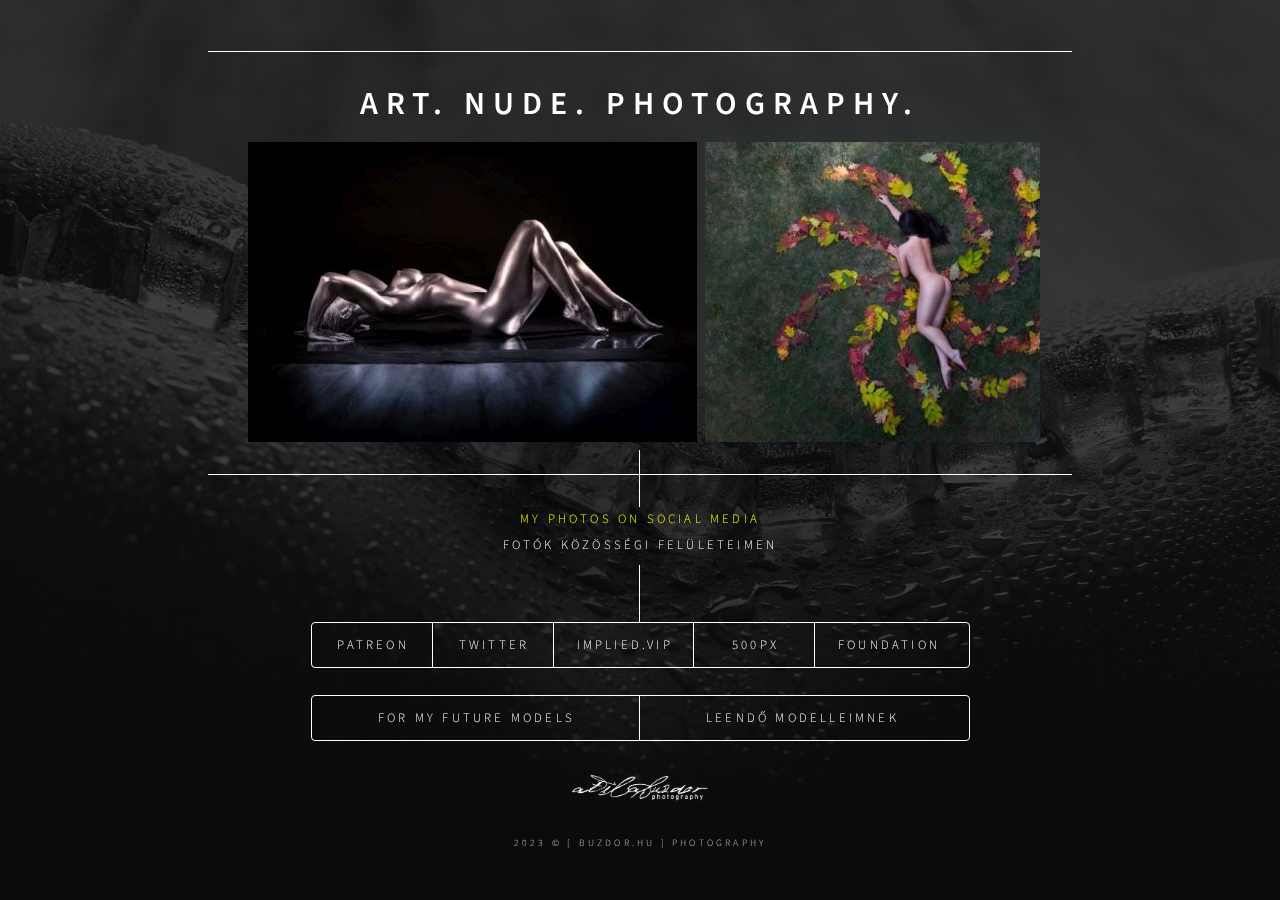
==== index.html @ a0de9261 "Update index.html" ====
<!DOCTYPE HTML>
<html>

<head>
  <title>Art. Nude. Photography.</title>
  <meta charset="utf-8" />
  <meta name="viewport" content="width=device-width, initial-scale=1, user-scalable=no" />
  <link rel="stylesheet" href="assets/css/main.css" />
  <link rel="stylesheet" href="assets/css/splide.min.css">
  <noscript>
    <link rel="stylesheet" href="assets/css/noscript.css" />
  </noscript>
</head>

<body class="is-preload">
  <div id="wrapper">
    <header id="header">
      <div class="content">
        <div class="inner">
          <h1>
            Art. Nude. Photography.
          </h1>
          <section class="splide" aria-label="Splide Basic HTML Example">
            <div class="splide__track">
              <ul class="splide__list">
                <li class="splide__slide"><img src="images/carousel1.jpg"></li>
                <li class="splide__slide"><img src="images/carousel2.jpg"></li>
                <li class="splide__slide"><img src="images/carousel3.jpg"></li>
                <li class="splide__slide"><img src="images/carousel4.jpg"></li>
                <li class="splide__slide"><img src="images/carousel5.jpg"></li>
                <li class="splide__slide"><img src="images/carousel6.jpg"></li>
                <li class="splide__slide"><img src="images/carousel7.jpg"></li>
                <li class="splide__slide"><img src="images/carousel8.jpg"></li>
                <li class="splide__slide"><img src="images/carousel9.jpg"></li>
                <li class="splide__slide"><img src="images/carousel10.jpg"></li>
                <li class="splide__slide"><img src="images/carousel11.jpg"></li>
                <li class="splide__slide"><img src="images/carousel12.jpg"></li>
                <li class="splide__slide"><img src="images/carousel13.jpg"></li>
                <li class="splide__slide"><img src="images/carousel14.jpg"></li>
                <li class="splide__slide"><img src="images/carousel15.jpg"></li>
                <li class="splide__slide"><img src="images/carousel16.jpg"></li>
                <li class="splide__slide"><img src="images/carousel17.jpg"></li>
                <li class="splide__slide"><img src="images/carousel18.jpg"></li>
                <li class="splide__slide"><img src="images/carousel19.jpg"></li>
                <li class="splide__slide"><img src="images/carousel20.jpg"></li>
                <li class="splide__slide"><img src="images/carousel21.jpg"></li>
                <li class="splide__slide"><img src="images/carousel22.jpg"></li>
              </ul>
            </div>
          </section>
          
        </div>
        
      </div>
      <p>
        <span style="color:yellow">My photos on social media<br></span>Fotók közösségi felületeimen
      </p>
      <nav>
        <ul>
          <li>
            <a href="https://patreon.com/buzdorphoto">Patreon</a>
          </li>
          <li>
            <a href="https://twitter.com/buzdorphoto">Twitter</a>
          </li>
          <li>
            <a href="https://implied.vip/buzdorphoto">Implied.VIP</a>
          </li>
          <li>
            <a href="https://500px.com/buzdorphoto">500px</a>
          </li>
          <li>
            <a href="https://foundation.app/@buzdorphoto">Foundation</a>
          </li>
        </ul>
        <br />
        <ul>
          <li>
            <a href="#faq">
              &nbsp;&nbsp;&nbsp;&nbsp;&nbsp;&nbsp;
              For my future models
              &nbsp;&nbsp;&nbsp;&nbsp;&nbsp;&nbsp;
            </a>
          </li>
          <li>
            <a href="#gyik">
              &nbsp;&nbsp;&nbsp;&nbsp;&nbsp;&nbsp;
              Leendő modelleimnek
              &nbsp;&nbsp;&nbsp;&nbsp;&nbsp;&nbsp;&nbsp;
            </a>
          </li>
        </ul>
      </nav>
      <img src="./images/watermark_dark.png" style="width:150px">
    </header>
    <div id="main">
      <article id="gyik">
        <h2 class="major">Infók modelleimnek</h2>
        <span class="image main"><img src="images/pic01.jpg" alt="" /></span>
        <h3>
          Hol lesz a fotózás?
        </h3>

        <p>
          A kreatív koncepciótól függ. Ha szabadban fotózunk, nem árt az időjárást is nézni. Debrecenben van saját profi
          stúdióm, ahol ingyen megoldhatóak a stúdiós képek. Ha máshol szeretnél stúdiós fotózást, a stúdió bérleti
          díját neked kell állnod.
          Debreceni stúdióm címe: 4028 Debrecen, Péterfia u. 48. 1/1.
        </p>

        <h3>Mennyibe kerül?</h3>

        <p>
        <table align="center">
          <tr>
            <th></th>
            <th>BRONZE<br>CSOMAG</th>
            <th>SILVER<br>CSOMAG</th>
            <th>GOLD<br>CSOMAG</th>
          </tr>
          <tr>
            <td>Időtartam</td>
            <td>1 óra</td>
            <td>2 óra</td>
            <td>3 óra</td>
          </tr>
          <tr>
            <td>Átadott képek</td>
            <td>30</td>
            <td>60</td>
            <td>90</td>
          </tr>
          <tr>
            <td>Profi sminkes</td>
            <td>Nem kérhető</td>
            <td>5.000 HUF</td>
            <td>5.000 HUF</td>
          </tr>
          <tr>
            <td>Teljes bőr- és alakretus</td>
            <td colspan="3">3.000 HUF / fotó</td>
          </tr>
          <tr>
            <td>Csomagár</td>
            <td><b>29.900 HUF</b></td>
            <td><b>39.900 HUF</b></td>
            <td><b>49.900 HUF</b></td>
          </tr>
        </table>
        </p>

        <h3>
          Hogy készüljek a fotózásra?
        </h3>

        <p>
          A legfontosabb, hogy kipihent legyél, szóval nem árt kialudnod magad :) Csak ápoltan, igényesen érkező
          modellekkel dolgozom, így ezekre gondolj előre. Kényelmes ruhában gyere, ami nem szorít sehol (még a Photoshop
          sem tökéletes ha egy szűk melltartó piros foltjait kell leszedni a bőrödről), és ne hagyd otthon a jókedved
          sem!
          Nem kell félned az új helyzet miatt, profi módon kezelem a fotózásokat. Ha attól jobban érzed magad, hozd
          bátran legjobb barátodat is.
        </p>

        <h3>
          Hogyan és mikor kapom meg a képeket?
        </h3>

        <p>
          Kiválasztom a fotózáson készült 30/60/90 legjobb fotót. Ezek kapnak egy alap kidolgozást (színek, vágás,
          fények) és utána feltöltöm őket Dropbox-ra (olyan, mint a Google Drive). Küldök Neked egy linket, ahol
          megnézheted, letöltheted a képeid. Erre a fotózástól számítva 1 hetet szoktam kérni, de általában hamarabb is
          megvan.
          Ezután válogasd ki kedvenceid ha szeretnél rájuk teljes bőrretust és küldd át nekem a sorszámukat. A végleges
          retusált képekre 3 hetet szoktam kérni (de ez is gyorsabb általában). A retusált képeket 2 vagy 3 színvilágban
          küldöm át Neked (eredeti, fekete-fehér, néha átszínezett).
        </p>
      </article>
      <article id="faq">
        <h2 class="major">Info for models</h2>
        <span class="image main"><img src="images/pic02.jpg" alt="" /></span>
        <h3>
          Where will be the photoshooting?
        </h3>

        <p>
          The location depends on the creative concept. When doing outdoor shootings, we need to consider the weather. I
          also have a professional studio in Debrecen, so it's available for free in the city. For studio shootings on
          other locations, you will need to pay for the studio renting fees.
          My photo studio's address: 4028 Debrecen, Péterfia u. 48. 1/1.
        </p>

        <h3>How much does it cost?</h3>

        <p>
        <table align="center">
          <tr>
            <th></th>
            <th>BRONZE<br>PACKAGE</th>
            <th>SILVER<br>PACKAGE</th>
            <th>GOLD<br>PACKAGE</th>
          </tr>
          <tr>
            <td>Duration</td>
            <td>1 hr</td>
            <td>2 hrs</td>
            <td>3 hrs</td>
          </tr>
          <tr>
            <td>Processed photos</td>
            <td>30</td>
            <td>60</td>
            <td>90</td>
          </tr>
          <tr>
            <td>Professional make-up</td>
            <td>Not available</td>
            <td>5.000 HUF</td>
            <td>5.000 HUF</td>
          </tr>
          <tr>
            <td>Full skin/shape retouching</td>
            <td colspan="3">2.000 HUF / photo</td>
          </tr>
          <tr>
            <td>Package price</td>
            <td><b>29.900 HUF</b></td>
            <td><b>39.900 HUF</b></td>
            <td><b>49.900 HUF</b></td>
          </tr>
        </table>
        </p>

        <h3>
          How should I prepare for the photoshooting?
        </h3>

        <p>
          Being well-rested is essential, so go to bed soon the day before the shooting :) Also think about shaving,
          cleaning yourself in advance. Always come in a very comfortable dress (red marks from a tight bra are really
          painful to remove even in Photoshop), and don't forget to bring your happiest mood! Don't worry about being
          shy, I'm professional. Also,
          if you prefer, feel free to bring your best friend with you.
        </p>

        <h3>
          How and when can I get the photos?
        </h3>

        <p>
          I will select the best 30/60/90 photos from all the clicks we made together. Then I will do some basic
          processing (colors, cropping, lights) and upload these on Dropbox (very similar to Google Drive). I will send
          a link exclusively to you, where you will be able to see / download your photos. This usually happens within 1
          week from the shooting.
          Once you chose your favorite photos for full retouching (if any), I will send you the final retouched photos
          within 3 weeks max (usually faster). The retouched photos are always handed over in 2 or 3 different coloring
          (original, monochrome, color graded).
        </p>

      </article>
    </div>
    <footer id="footer">
      <p class="copyright">2023 &copy; [ buzdor.hu ] photography</p>
    </footer>
  </div>
  <div id="bg"></div>
  <script src="assets/js/jquery.min.js"></script>
  <script src="assets/js/browser.min.js"></script>
  <script src="assets/js/breakpoints.min.js"></script>
  <script src="assets/js/util.js"></script>
  <script src="assets/js/main.js"></script>
  <script src="assets/js/splide.min.js"></script>
  <script>
    new Splide( '.splide', {
      rewind: true,
      speed: 5000,
      width: '800px',
      height: '300px',
      fixedHeight: '300px',
      autoWidth: true,
      autoplay: true,
      interval: 4000,
      arrows: false,
      pagination: false
    }).mount()
  </script>

</body>

</html>
---- assets/css/main.css ----
@import url("https://fonts.googleapis.com/css?family=Source+Sans+Pro:300italic,600italic,300,600");

html, body, div, span, applet, object,
iframe, h1, h2, h3, h4, h5, h6, p, blockquote,
pre, a, abbr, acronym, address, big, cite,
code, del, dfn, em, img, ins, kbd, q, s, samp,
small, strike, strong, sub, sup, tt, var, b,
u, i, center, dl, dt, dd, ol, ul, li, fieldset,
form, label, legend, table, caption, tbody,
tfoot, thead, tr, th, td, article, aside,
canvas, details, embed, figure, figcaption,
footer, header, hgroup, menu, nav, output, ruby,
section, summary, time, mark, audio, video {
	margin: 0;
	padding: 0;
	border: 0;
	font-size: 100%;
	font: inherit;
	vertical-align: baseline;}

article, aside, details, figcaption, figure,
footer, header, hgroup, menu, nav, section {
	display: block;}

body {
	line-height: 1;
}

ol, ul {
	list-style: none;
}

blockquote, q {
	quotes: none;
}

blockquote:before, blockquote:after, q:before, q:after {
	content: '';
	content: none;
}

table {
	border-collapse: collapse;
	border-spacing: 0;
}

body {
	-webkit-text-size-adjust: none;
}

mark {
	background-color: transparent;
	color: inherit;
}

input::-moz-focus-inner {
	border: 0;
	padding: 0;
}

input, select, textarea {
	-moz-appearance: none;
	-webkit-appearance: none;
	-ms-appearance: none;
	appearance: none;
}

/* Basic */

	@-ms-viewport {
		width: device-width;
	}

	@media screen and (max-width: 480px) {

		html, body {
			min-width: 320px;
		}

	}

	html {
		box-sizing: border-box;
	}

	*, *:before, *:after {
		box-sizing: inherit;
	}

	body {
		background: #1b1f22;
	}

		body.is-preload *, body.is-preload *:before, body.is-preload *:after {
			-moz-animation: none !important;
			-webkit-animation: none !important;
			-ms-animation: none !important;
			animation: none !important;
			-moz-transition: none !important;
			-webkit-transition: none !important;
			-ms-transition: none !important;
			transition: none !important;
		}

/* Type */

	html {
		font-size: 16pt;
	}

		@media screen and (max-width: 1680px) {

			html {
				font-size: 12pt;
			}

		}

		@media screen and (max-width: 736px) {

			html {
				font-size: 11pt;
			}

		}

		@media screen and (max-width: 360px) {

			html {
				font-size: 10pt;
			}

		}

	body, input, select, textarea {
		color: #ffffff;
		font-family: "Source Sans Pro", sans-serif;
		font-weight: 300;
		font-size: 1rem;
		line-height: 1.65;
	}

	a {
		-moz-transition: color 0.2s ease-in-out, background-color 0.2s ease-in-out, border-bottom-color 0.2s ease-in-out;
		-webkit-transition: color 0.2s ease-in-out, background-color 0.2s ease-in-out, border-bottom-color 0.2s ease-in-out;
		-ms-transition: color 0.2s ease-in-out, background-color 0.2s ease-in-out, border-bottom-color 0.2s ease-in-out;
		transition: color 0.2s ease-in-out, background-color 0.2s ease-in-out, border-bottom-color 0.2s ease-in-out;
		border-bottom: dotted 1px rgba(255, 255, 255, 0.5);
		text-decoration: none;
		color: inherit;
	}

		a:hover {
			border-bottom-color: transparent;
		}

	strong, b {
		color: #ffffff;
		font-weight: 600;
	}

	em, i {
		font-style: italic;
	}

	p {
		margin: 0 0 2rem 0;
	}

	h1, h2, h3, h4, h5, h6 {
		color: #ffffff;
		font-weight: 600;
		line-height: 1.5;
		margin: 0 0 1rem 0;
		text-transform: uppercase;
		letter-spacing: 0.2rem;
	}

		h1 a, h2 a, h3 a, h4 a, h5 a, h6 a {
			color: inherit;
			text-decoration: none;
		}

		h1.major, h2.major, h3.major, h4.major, h5.major, h6.major {
			border-bottom: solid 1px #ffffff;
			width: -moz-max-content;
			width: -webkit-max-content;
			width: -ms-max-content;
			width: max-content;
			padding-bottom: 0.5rem;
			margin: 0 0 2rem 0;
		}

	h1 {
		font-size: 2rem;
		line-height: 1.3;
		letter-spacing: 0.5rem;
	}

	h2 {
		font-size: 1.5rem;
		line-height: 1.4;
		letter-spacing: 0.5rem;
	}

	h3 {
		font-size: 1rem;
	}

	h4 {
		font-size: 0.8rem;
	}

	h5 {
		font-size: 0.7rem;
	}

	h6 {
		font-size: 0.6rem;
	}

	@media screen and (max-width: 736px) {

		h1 {
			font-size: 1.75rem;
			line-height: 1.4;
		}

		h2 {
			font-size: 1.25em;
			line-height: 1.5;
		}

	}

	sub {
		font-size: 0.8rem;
		position: relative;
		top: 0.5rem;
	}

	sup {
		font-size: 0.8rem;
		position: relative;
		top: -0.5rem;
	}

	blockquote {
		border-left: solid 4px #ffffff;
		font-style: italic;
		margin: 0 0 2rem 0;
		padding: 0.5rem 0 0.5rem 2rem;
	}

	code {
		background: rgba(255, 255, 255, 0.075);
		border-radius: 4px;
		font-family: "Courier New", monospace;
		font-size: 0.9rem;
		margin: 0 0.25rem;
		padding: 0.25rem 0.65rem;
	}

	pre {
		-webkit-overflow-scrolling: touch;
		font-family: "Courier New", monospace;
		font-size: 0.9rem;
		margin: 0 0 2rem 0;
	}

		pre code {
			display: block;
			line-height: 1.75;
			padding: 1rem 1.5rem;
			overflow-x: auto;
		}

	hr {
		border: 0;
		border-bottom: solid 1px #ffffff;
		margin: 2.75rem 0;
	}

	.align-left {
		text-align: left;
	}

	.align-center {
		text-align: center;
	}

	.align-right {
		text-align: right;
	}

/* Form */

	form {
		margin: 0 0 2rem 0;
	}

		form > :last-child {
			margin-bottom: 0;
		}

		form > .fields {
			display: -moz-flex;
			display: -webkit-flex;
			display: -ms-flex;
			display: flex;
			-moz-flex-wrap: wrap;
			-webkit-flex-wrap: wrap;
			-ms-flex-wrap: wrap;
			flex-wrap: wrap;
			width: calc(100% + 3rem);
			margin: -1.5rem 0 2rem -1.5rem;
		}

			form > .fields > .field {
				-moz-flex-grow: 0;
				-webkit-flex-grow: 0;
				-ms-flex-grow: 0;
				flex-grow: 0;
				-moz-flex-shrink: 0;
				-webkit-flex-shrink: 0;
				-ms-flex-shrink: 0;
				flex-shrink: 0;
				padding: 1.5rem 0 0 1.5rem;
				width: calc(100% - 1.5rem);
			}

				form > .fields > .field.half {
					width: calc(50% - 0.75rem);
				}

				form > .fields > .field.third {
					width: calc(100%/3 - 0.5rem);
				}

				form > .fields > .field.quarter {
					width: calc(25% - 0.375rem);
				}

		@media screen and (max-width: 480px) {

			form > .fields {
				width: calc(100% + 3rem);
				margin: -1.5rem 0 2rem -1.5rem;
			}

				form > .fields > .field {
					padding: 1.5rem 0 0 1.5rem;
					width: calc(100% - 1.5rem);
				}

					form > .fields > .field.half {
						width: calc(100% - 1.5rem);
					}

					form > .fields > .field.third {
						width: calc(100% - 1.5rem);
					}

					form > .fields > .field.quarter {
						width: calc(100% - 1.5rem);
					}

		}

	label {
		color: #ffffff;
		display: block;
		font-size: 0.8rem;
		font-weight: 300;
		letter-spacing: 0.2rem;
		line-height: 1.5;
		margin: 0 0 1rem 0;
		text-transform: uppercase;
	}

	input[type="text"],
	input[type="password"],
	input[type="email"],
	input[type="tel"],
	select,
	textarea {
		-moz-appearance: none;
		-webkit-appearance: none;
		-ms-appearance: none;
		appearance: none;
		-moz-transition: border-color 0.2s ease-in-out, box-shadow 0.2s ease-in-out, background-color 0.2s ease-in-out;
		-webkit-transition: border-color 0.2s ease-in-out, box-shadow 0.2s ease-in-out, background-color 0.2s ease-in-out;
		-ms-transition: border-color 0.2s ease-in-out, box-shadow 0.2s ease-in-out, background-color 0.2s ease-in-out;
		transition: border-color 0.2s ease-in-out, box-shadow 0.2s ease-in-out, background-color 0.2s ease-in-out;
		background-color: transparent;
		border-radius: 4px;
		border: solid 1px #ffffff;
		color: inherit;
		display: block;
		outline: 0;
		padding: 0 1rem;
		text-decoration: none;
		width: 100%;
	}

		input[type="text"]:invalid,
		input[type="password"]:invalid,
		input[type="email"]:invalid,
		input[type="tel"]:invalid,
		select:invalid,
		textarea:invalid {
			box-shadow: none;
		}

		input[type="text"]:focus,
		input[type="password"]:focus,
		input[type="email"]:focus,
		input[type="tel"]:focus,
		select:focus,
		textarea:focus {
			background: rgba(255, 255, 255, 0.075);
			border-color: #ffffff;
			box-shadow: 0 0 0 1px #ffffff;
		}

	select {
		background-image: url("data:image/svg+xml;charset=utf8,%3Csvg xmlns='http://www.w3.org/2000/svg' width='40' height='40' preserveAspectRatio='none' viewBox='0 0 40 40'%3E%3Cpath d='M9.4,12.3l10.4,10.4l10.4-10.4c0.2-0.2,0.5-0.4,0.9-0.4c0.3,0,0.6,0.1,0.9,0.4l3.3,3.3c0.2,0.2,0.4,0.5,0.4,0.9 c0,0.4-0.1,0.6-0.4,0.9L20.7,31.9c-0.2,0.2-0.5,0.4-0.9,0.4c-0.3,0-0.6-0.1-0.9-0.4L4.3,17.3c-0.2-0.2-0.4-0.5-0.4-0.9 c0-0.4,0.1-0.6,0.4-0.9l3.3-3.3c0.2-0.2,0.5-0.4,0.9-0.4S9.1,12.1,9.4,12.3z' fill='%23ffffff' /%3E%3C/svg%3E");
		background-size: 1.25rem;
		background-repeat: no-repeat;
		background-position: calc(100% - 1rem) center;
		height: 2.75rem;
		padding-right: 2.75rem;
		text-overflow: ellipsis;
	}

		select option {
			color: #ffffff;
			background: #1b1f22;
		}

		select:focus::-ms-value {
			background-color: transparent;
		}

		select::-ms-expand {
			display: none;
		}

	input[type="text"],
	input[type="password"],
	input[type="email"],
	select {
		height: 2.75rem;
	}

	textarea {
		padding: 0.75rem 1rem;
	}

	input[type="checkbox"],
	input[type="radio"] {
		-moz-appearance: none;
		-webkit-appearance: none;
		-ms-appearance: none;
		appearance: none;
		display: block;
		float: left;
		margin-right: -2rem;
		opacity: 0;
		width: 1rem;
		z-index: -1;
	}

		input[type="checkbox"] + label,
		input[type="radio"] + label {
			text-decoration: none;
			-moz-user-select: none;
			-webkit-user-select: none;
			-ms-user-select: none;
			user-select: none;
			color: #ffffff;
			cursor: pointer;
			display: inline-block;
			font-size: 0.8rem;
			font-weight: 300;
			margin: 0 0 0.5rem 0;
			padding-left: 2.65rem;
			padding-right: 0.75rem;
			position: relative;
		}

			input[type="checkbox"] + label:before,
			input[type="radio"] + label:before {
				-moz-osx-font-smoothing: grayscale;
				-webkit-font-smoothing: antialiased;
				display: inline-block;
				font-style: normal;
				font-variant: normal;
				text-rendering: auto;
				line-height: 1;
				text-transform: none !important;
				font-family: 'Font Awesome 5 Free';
				font-weight: 900;
			}

			input[type="checkbox"] + label:before,
			input[type="radio"] + label:before {
				-moz-transition: border-color 0.2s ease-in-out, box-shadow 0.2s ease-in-out, background-color 0.2s ease-in-out;
				-webkit-transition: border-color 0.2s ease-in-out, box-shadow 0.2s ease-in-out, background-color 0.2s ease-in-out;
				-ms-transition: border-color 0.2s ease-in-out, box-shadow 0.2s ease-in-out, background-color 0.2s ease-in-out;
				transition: border-color 0.2s ease-in-out, box-shadow 0.2s ease-in-out, background-color 0.2s ease-in-out;
				border-radius: 4px;
				border: solid 1px #ffffff;
				content: '';
				display: inline-block;
				height: 1.65rem;
				left: 0;
				line-height: 1.65rem;
				position: absolute;
				text-align: center;
				top: -0.15rem;
				width: 1.65rem;
			}

		input[type="checkbox"]:checked + label:before,
		input[type="radio"]:checked + label:before {
			background: #ffffff !important;
			border-color: #ffffff !important;
			color: #1b1f22;
			content: '\f00c';
		}

		input[type="checkbox"]:focus + label:before,
		input[type="radio"]:focus + label:before {
			background: rgba(255, 255, 255, 0.075);
			border-color: #ffffff;
			box-shadow: 0 0 0 1px #ffffff;
		}

	input[type="checkbox"] + label:before {
		border-radius: 4px;
	}

	input[type="radio"] + label:before {
		border-radius: 100%;
	}

	::-webkit-input-placeholder {
		color: rgba(255, 255, 255, 0.5) !important;
		opacity: 1.0;
	}

	:-moz-placeholder {
		color: rgba(255, 255, 255, 0.5) !important;
		opacity: 1.0;
	}

	::-moz-placeholder {
		color: rgba(255, 255, 255, 0.5) !important;
		opacity: 1.0;
	}

	:-ms-input-placeholder {
		color: rgba(255, 255, 255, 0.5) !important;
		opacity: 1.0;
	}

	.formerize-placeholder {
		color: rgba(255, 255, 255, 0.5) !important;
		opacity: 1.0;
	}

/* Box */

	.box {
		border-radius: 4px;
		border: solid 1px #ffffff;
		margin-bottom: 2rem;
		padding: 1.5em;
	}

		.box > :last-child,
		.box > :last-child > :last-child,
		.box > :last-child > :last-child > :last-child {
			margin-bottom: 0;
		}

		.box.alt {
			border: 0;
			border-radius: 0;
			padding: 0;
		}

/* Icon */

	.icon {
		text-decoration: none;
		border-bottom: none;
		position: relative;
	}

		.icon:before {
			-moz-osx-font-smoothing: grayscale;
			-webkit-font-smoothing: antialiased;
			display: inline-block;
			font-style: normal;
			font-variant: normal;
			text-rendering: auto;
			line-height: 1;
			text-transform: none !important;
			font-family: 'Font Awesome 5 Free';
			font-weight: 400;
		}

		.icon > .label {
			display: none;
		}

		.icon:before {
			line-height: inherit;
		}

		.icon.solid:before {
			font-weight: 900;
		}

		.icon.brands:before {
			font-family: 'Font Awesome 5 Brands';
		}

/* Image */

	.image {
		border-radius: 4px;
		border: 0;
		display: inline-block;
		position: relative;
	}

		.image:before {
			pointer-events: none;
			background-image: url("../../images/overlay.png");
			background-color: rgba(19, 21, 25, 0.5);
			border-radius: 4px;
			content: '';
			display: block;
			height: 100%;
			left: 0;
			opacity: 0.5;
			position: absolute;
			top: 0;
			width: 100%;
		}

		.image img {
			border-radius: 4px;
			display: block;
		}

		.image.left, .image.right {
			max-width: 40%;
		}

			.image.left img, .image.right img {
				width: 100%;
			}

		.image.left {
			float: left;
			padding: 0 1.5em 1em 0;
			top: 0.25em;
		}

		.image.right {
			float: right;
			padding: 0 0 1em 1.5em;
			top: 0.25em;
		}

		.image.fit {
			display: block;
			margin: 0 0 2rem 0;
			width: 100%;
		}

			.image.fit img {
				width: 100%;
			}

		.image.main {
			display: block;
			margin: 2.5rem 0;
			width: 100%;
		}

			.image.main img {
				width: 100%;
			}

		@media screen and (max-width: 736px) {

			.image.main {
				margin: 2rem 0;
			}

		}

		@media screen and (max-width: 480px) {

			.image.main {
				margin: 1.5rem 0;
			}

		}

/* List */

	ol {
		list-style: decimal;
		margin: 0 0 2rem 0;
		padding-left: 1.25em;
	}

		ol li {
			padding-left: 0.25em;
		}

	ul {
		list-style: disc;
		margin: 0 0 2rem 0;
		padding-left: 1em;
	}

		ul li {
			padding-left: 0.5em;
		}

		ul.alt {
			list-style: none;
			padding-left: 0;
		}

			ul.alt li {
				border-top: solid 1px #ffffff;
				padding: 0.5em 0;
			}

				ul.alt li:first-child {
					border-top: 0;
					padding-top: 0;
				}

	dl {
		margin: 0 0 2rem 0;
	}

		dl dt {
			display: block;
			font-weight: 600;
			margin: 0 0 1rem 0;
		}

		dl dd {
			margin-left: 2rem;
		}

/* Actions */

	ul.actions {
		display: -moz-flex;
		display: -webkit-flex;
		display: -ms-flex;
		display: flex;
		cursor: default;
		list-style: none;
		margin-left: -1rem;
		padding-left: 0;
	}

		ul.actions li {
			padding: 0 0 0 1rem;
			vertical-align: middle;
		}

		ul.actions.special {
			-moz-justify-content: center;
			-webkit-justify-content: center;
			-ms-justify-content: center;
			justify-content: center;
			width: 100%;
			margin-left: 0;
		}

			ul.actions.special li:first-child {
				padding-left: 0;
			}

		ul.actions.stacked {
			-moz-flex-direction: column;
			-webkit-flex-direction: column;
			-ms-flex-direction: column;
			flex-direction: column;
			margin-left: 0;
		}

			ul.actions.stacked li {
				padding: 1.3rem 0 0 0;
			}

				ul.actions.stacked li:first-child {
					padding-top: 0;
				}

		ul.actions.fit {
			width: calc(100% + 1rem);
		}

			ul.actions.fit li {
				-moz-flex-grow: 1;
				-webkit-flex-grow: 1;
				-ms-flex-grow: 1;
				flex-grow: 1;
				-moz-flex-shrink: 1;
				-webkit-flex-shrink: 1;
				-ms-flex-shrink: 1;
				flex-shrink: 1;
				width: 100%;
			}

				ul.actions.fit li > * {
					width: 100%;
				}

			ul.actions.fit.stacked {
				width: 100%;
			}

		@media screen and (max-width: 480px) {

			ul.actions:not(.fixed) {
				-moz-flex-direction: column;
				-webkit-flex-direction: column;
				-ms-flex-direction: column;
				flex-direction: column;
				margin-left: 0;
				width: 100% !important;
			}

				ul.actions:not(.fixed) li {
					-moz-flex-grow: 1;
					-webkit-flex-grow: 1;
					-ms-flex-grow: 1;
					flex-grow: 1;
					-moz-flex-shrink: 1;
					-webkit-flex-shrink: 1;
					-ms-flex-shrink: 1;
					flex-shrink: 1;
					padding: 1rem 0 0 0;
					text-align: center;
					width: 100%;
				}

					ul.actions:not(.fixed) li > * {
						width: 100%;
					}

					ul.actions:not(.fixed) li:first-child {
						padding-top: 0;
					}

					ul.actions:not(.fixed) li input[type="submit"],
					ul.actions:not(.fixed) li input[type="reset"],
					ul.actions:not(.fixed) li input[type="button"],
					ul.actions:not(.fixed) li button,
					ul.actions:not(.fixed) li .button {
						width: 100%;
					}

						ul.actions:not(.fixed) li input[type="submit"].icon:before,
						ul.actions:not(.fixed) li input[type="reset"].icon:before,
						ul.actions:not(.fixed) li input[type="button"].icon:before,
						ul.actions:not(.fixed) li button.icon:before,
						ul.actions:not(.fixed) li .button.icon:before {
							margin-left: -0.5em;
						}

		}

/* Icons */

	ul.icons {
		cursor: default;
		list-style: none;
		padding-left: 0;
	}

		ul.icons li {
			display: inline-block;
			padding: 0 0.75em 0 0;
		}

			ul.icons li:last-child {
				padding-right: 0;
			}

			ul.icons li a {
				border-radius: 100%;
				box-shadow: inset 0 0 0 1px #ffffff;
				display: inline-block;
				height: 2.25rem;
				line-height: 2.25rem;
				text-align: center;
				width: 2.25rem;
			}

				ul.icons li a:hover {
					background-color: rgba(255, 255, 255, 0.075);
				}

				ul.icons li a:active {
					background-color: rgba(255, 255, 255, 0.175);
				}

/* Table */

	.table-wrapper {
		-webkit-overflow-scrolling: touch;
		overflow-x: auto;
	}

	table {
		margin: 0 0 2rem 0;
		width: 100%;
	}

		table tbody tr {
			border: solid 1px #ffffff;
			border-left: 0;
			border-right: 0;
		}

			table tbody tr:nth-child(2n + 1) {
				background-color: rgba(255, 255, 255, 0.075);
			}

		table td {
			padding: 0.75em 0.75em;
		}

		table th {
			color: #ffffff;
			font-size: 0.9em;
			font-weight: 600;
			padding: 0 0.75em 0.75em 0.75em;
			text-align: left;
		}

		table thead {
			border-bottom: solid 2px #ffffff;
		}

		table tfoot {
			border-top: solid 2px #ffffff;
		}

		table.alt {
			border-collapse: separate;
		}

			table.alt tbody tr td {
				border: solid 1px #ffffff;
				border-left-width: 0;
				border-top-width: 0;
			}

				table.alt tbody tr td:first-child {
					border-left-width: 1px;
				}

			table.alt tbody tr:first-child td {
				border-top-width: 1px;
			}

			table.alt thead {
				border-bottom: 0;
			}

			table.alt tfoot {
				border-top: 0;
			}

/* Button */

	input[type="submit"],
	input[type="reset"],
	input[type="button"],
	button,
	.button {
		-moz-appearance: none;
		-webkit-appearance: none;
		-ms-appearance: none;
		appearance: none;
		-moz-transition: background-color 0.2s ease-in-out, color 0.2s ease-in-out;
		-webkit-transition: background-color 0.2s ease-in-out, color 0.2s ease-in-out;
		-ms-transition: background-color 0.2s ease-in-out, color 0.2s ease-in-out;
		transition: background-color 0.2s ease-in-out, color 0.2s ease-in-out;
		background-color: transparent;
		border-radius: 4px;
		border: 0;
		box-shadow: inset 0 0 0 1px #ffffff;
		color: #ffffff !important;
		cursor: pointer;
		display: inline-block;
		font-size: 0.8rem;
		font-weight: 300;
		height: 2.75rem;
		letter-spacing: 0.2rem;
		line-height: 2.75rem;
		outline: 0;
		padding: 0 1.25rem 0 1.35rem;
		text-align: center;
		text-decoration: none;
		text-transform: uppercase;
		white-space: nowrap;
	}

		input[type="submit"]:hover,
		input[type="reset"]:hover,
		input[type="button"]:hover,
		button:hover,
		.button:hover {
			background-color: rgba(255, 255, 255, 0.075);
		}

		input[type="submit"]:active,
		input[type="reset"]:active,
		input[type="button"]:active,
		button:active,
		.button:active {
			background-color: rgba(255, 255, 255, 0.175);
		}

		input[type="submit"].icon:before,
		input[type="reset"].icon:before,
		input[type="button"].icon:before,
		button.icon:before,
		.button.icon:before {
			margin-right: 0.5em;
		}

		input[type="submit"].fit,
		input[type="reset"].fit,
		input[type="button"].fit,
		button.fit,
		.button.fit {
			width: 100%;
		}

		input[type="submit"].small,
		input[type="reset"].small,
		input[type="button"].small,
		button.small,
		.button.small {
			font-size: 0.6rem;
			height: 2.0625rem;
			line-height: 2.0625rem;
		}

		input[type="submit"].primary,
		input[type="reset"].primary,
		input[type="button"].primary,
		button.primary,
		.button.primary {
			background-color: #ffffff;
			color: #1b1f22 !important;
			font-weight: 600;
		}

		input[type="submit"].disabled, input[type="submit"]:disabled,
		input[type="reset"].disabled,
		input[type="reset"]:disabled,
		input[type="button"].disabled,
		input[type="button"]:disabled,
		button.disabled,
		button:disabled,
		.button.disabled,
		.button:disabled {
			pointer-events: none;
			cursor: default;
			opacity: 0.25;
		}

	input[type="submit"],
	input[type="reset"],
	input[type="button"],
	button {
		line-height: calc(2.75rem - 2px);
	}

/* BG */

	#bg {
		-moz-transform: scale(1.0);
		-webkit-transform: scale(1.0);
		-ms-transform: scale(1.0);
		transform: scale(1.0);
		-webkit-backface-visibility: hidden;
		position: fixed;
		top: 0;
		left: 0;
		width: 100%;
		height: 100vh;
		z-index: 1;
	}

		#bg:before, #bg:after {
			content: '';
			display: block;
			position: absolute;
			top: 0;
			left: 0;
			width: 100%;
			height: 100%;
		}

		#bg:before {
			-moz-transition: background-color 2.5s ease-in-out;
			-webkit-transition: background-color 2.5s ease-in-out;
			-ms-transition: background-color 2.5s ease-in-out;
			transition: background-color 2.5s ease-in-out;
			-moz-transition-delay: 0.75s;
			-webkit-transition-delay: 0.75s;
			-ms-transition-delay: 0.75s;
			transition-delay: 0.75s;
			background-image: linear-gradient(to top, rgba(19, 21, 25, 0.5), rgba(19, 21, 25, 0.5)), url("../../images/overlay.png");
			background-size: auto,
 256px 256px;
			background-position: center,
 center;
			background-repeat: no-repeat,
 repeat;
			z-index: 2;
		}

		#bg:after {
			-moz-transform: scale(1.125);
			-webkit-transform: scale(1.125);
			-ms-transform: scale(1.125);
			transform: scale(1.125);
			-moz-transition: -moz-transform 0.325s ease-in-out, -moz-filter 0.325s ease-in-out;
			-webkit-transition: -webkit-transform 0.325s ease-in-out, -webkit-filter 0.325s ease-in-out;
			-ms-transition: -ms-transform 0.325s ease-in-out, -ms-filter 0.325s ease-in-out;
			transition: transform 0.325s ease-in-out, filter 0.325s ease-in-out;
			background-image: url("../../images/bg.jpg");
			background-position: center;
			background-size: cover;
			background-repeat: no-repeat;
			z-index: 1;
		}

		body.is-article-visible #bg:after {
			-moz-transform: scale(1.0825);
			-webkit-transform: scale(1.0825);
			-ms-transform: scale(1.0825);
			transform: scale(1.0825);
			-moz-filter: blur(0.2rem);
			-webkit-filter: blur(0.2rem);
			-ms-filter: blur(0.2rem);
			filter: blur(0.2rem);
		}

		body.is-preload #bg:before {
			background-color: #000000;
		}

/* Wrapper */

	#wrapper {
		display: -moz-flex;
		display: -webkit-flex;
		display: -ms-flex;
		display: flex;
		-moz-flex-direction: column;
		-webkit-flex-direction: column;
		-ms-flex-direction: column;
		flex-direction: column;
		-moz-align-items: center;
		-webkit-align-items: center;
		-ms-align-items: center;
		align-items: center;
		-moz-justify-content: space-between;
		-webkit-justify-content: space-between;
		-ms-justify-content: space-between;
		justify-content: space-between;
		position: relative;
		min-height: 100vh;
		width: 100%;
		padding: 4rem 2rem;
		z-index: 3;
	}

		#wrapper:before {
			content: '';
			display: block;
		}

		@media screen and (max-width: 1680px) {

			#wrapper {
				padding: 3rem 2rem;
			}

		}

		@media screen and (max-width: 736px) {

			#wrapper {
				padding: 2rem 1rem;
			}

		}

		@media screen and (max-width: 480px) {

			#wrapper {
				padding: 1rem;
			}

		}

/* Header */

	#header {
		display: -moz-flex;
		display: -webkit-flex;
		display: -ms-flex;
		display: flex;
		-moz-flex-direction: column;
		-webkit-flex-direction: column;
		-ms-flex-direction: column;
		flex-direction: column;
		-moz-align-items: center;
		-webkit-align-items: center;
		-ms-align-items: center;
		align-items: center;
		-moz-transition: -moz-transform 0.325s ease-in-out, -moz-filter 0.325s ease-in-out, opacity 0.325s ease-in-out;
		-webkit-transition: -webkit-transform 0.325s ease-in-out, -webkit-filter 0.325s ease-in-out, opacity 0.325s ease-in-out;
		-ms-transition: -ms-transform 0.325s ease-in-out, -ms-filter 0.325s ease-in-out, opacity 0.325s ease-in-out;
		transition: transform 0.325s ease-in-out, filter 0.325s ease-in-out, opacity 0.325s ease-in-out;
		background-image: -moz-radial-gradient(rgba(0, 0, 0, 0.25) 25%, rgba(0, 0, 0, 0) 55%);
		background-image: -webkit-radial-gradient(rgba(0, 0, 0, 0.25) 25%, rgba(0, 0, 0, 0) 55%);
		background-image: -ms-radial-gradient(rgba(0, 0, 0, 0.25) 25%, rgba(0, 0, 0, 0) 55%);
		background-image: radial-gradient(rgba(0, 0, 0, 0.25) 25%, rgba(0, 0, 0, 0) 55%);
		max-width: 100%;
		text-align: center;
	}

		#header > * {
			-moz-transition: opacity 0.325s ease-in-out;
			-webkit-transition: opacity 0.325s ease-in-out;
			-ms-transition: opacity 0.325s ease-in-out;
			transition: opacity 0.325s ease-in-out;
			position: relative;
			margin-top: 2rem;
		}

			#header > *:before {
				content: '';
				display: block;
				position: absolute;
				top: calc(-3.5rem - 1px);
				left: calc(50% - 1px);
				width: 1px;
				height: calc(3.5rem + 1px);
				background: #ffffff;
			}

		#header > :first-child {
			margin-top: 0;
		}

			#header > :first-child:before {
				display: none;
			}

		#header .logo {
			width: 10.75rem;
			height: 5.5rem;
			border: solid 1px #ffffff;
			border-radius: 10%;
		}

			#header .logo .icon:before {
				font-size: 2rem;
			}

		#header .content {
			border-style: solid;
			border-color: #ffffff;
			border-top-width: 1px;
			border-bottom-width: 1px;
			max-width: 100%;
		}

			#header .content .inner {
				-moz-transition: max-height 0.75s ease, padding 0.75s ease, opacity 0.325s ease-in-out;
				-webkit-transition: max-height 0.75s ease, padding 0.75s ease, opacity 0.325s ease-in-out;
				-ms-transition: max-height 0.75s ease, padding 0.75s ease, opacity 0.325s ease-in-out;
				transition: max-height 0.75s ease, padding 0.75s ease, opacity 0.325s ease-in-out;
				-moz-transition-delay: 0.25s;
				-webkit-transition-delay: 0.25s;
				-ms-transition-delay: 0.25s;
				transition-delay: 0.25s;
				padding: 2rem 2rem;
				max-height: 40rem;
				overflow: hidden;
			}

				#header .content .inner > :last-child {
					margin-bottom: 0;
				}

			#header p {
				text-transform: uppercase;
				letter-spacing: 0.2rem;
				font-size: 0.8rem;
				line-height: 2;
			}

		#header nav ul {
			display: -moz-flex;
			display: -webkit-flex;
			display: -ms-flex;
			display: flex;
			margin-bottom: 0;
			list-style: none;
			padding-left: 0;
			border: solid 1px #ffffff;
			border-radius: 4px;
		}

			#header nav ul li {
				padding-left: 0;
				border-left: solid 1px #ffffff;
			}

				#header nav ul li:first-child {
					border-left: 0;
				}

				#header nav ul li a {
					display: block;
					min-width: 7.5rem;
					height: 2.75rem;
					line-height: 2.75rem;
					padding: 0 1.25rem 0 1.45rem;
					text-transform: uppercase;
					letter-spacing: 0.2rem;
					font-size: 0.8rem;
					border-bottom: 0;
				}

					#header nav ul li a:hover {
						background-color: rgba(255, 255, 255, 0.075);
					}

					#header nav ul li a:active {
						background-color: rgba(255, 255, 255, 0.175);
					}

		#header nav.use-middle:after {
			content: '';
			display: block;
			position: absolute;
			top: 0;
			left: calc(50% - 1px);
			width: 1px;
			height: 100%;
			background: #ffffff;
		}

		#header nav.use-middle ul li.is-middle {
			border-left: 0;
		}

		body.is-article-visible #header {
			-moz-transform: scale(0.95);
			-webkit-transform: scale(0.95);
			-ms-transform: scale(0.95);
			transform: scale(0.95);
			-moz-filter: blur(0.1rem);
			-webkit-filter: blur(0.1rem);
			-ms-filter: blur(0.1rem);
			filter: blur(0.1rem);
			opacity: 0;
		}

		body.is-preload #header {
			-moz-filter: blur(0.125rem);
			-webkit-filter: blur(0.125rem);
			-ms-filter: blur(0.125rem);
			filter: blur(0.125rem);
		}

			body.is-preload #header > * {
				opacity: 0;
			}

			body.is-preload #header .content .inner {
				max-height: 0;
				padding-top: 0;
				padding-bottom: 0;
				opacity: 0;
			}

		@media screen and (max-width: 980px) {

			#header .content p br {
				display: none;
			}

		}

		@media screen and (max-width: 736px) {

			#header > * {
				margin-top: 2rem;
			}

				#header > *:before {
					top: calc(-2rem - 1px);
					height: calc(2rem + 1px);
				}

			#header .logo {
				width: 10.75rem;
				height: 4.75rem;
			}

				#header .logo .icon:before {
					font-size: 1.75rem;
				}

			#header .content .inner {
				padding: 2.5rem 1rem;
			}

			#header .content p {
				line-height: 1.875;
			}

		}

		@media screen and (max-width: 480px) {

			#header {
				padding: 1.5rem 0;
			}

				#header .content .inner {
					padding: 2.5rem 0;
				}

				#header nav ul {
					-moz-flex-direction: column;
					-webkit-flex-direction: column;
					-ms-flex-direction: column;
					flex-direction: column;
					min-width: 10rem;
					max-width: 100%;
				}

					#header nav ul li {
						border-left: 0;
						border-top: solid 1px #ffffff;
					}

						#header nav ul li:first-child {
							border-top: 0;
						}

						#header nav ul li a {
							height: 3rem;
							line-height: 3rem;
							min-width: 0;
							width: 100%;
						}

				#header nav.use-middle:after {
					display: none;
				}

		}

/* Main */

	#main {
		-moz-flex-grow: 1;
		-webkit-flex-grow: 1;
		-ms-flex-grow: 1;
		flex-grow: 1;
		-moz-flex-shrink: 1;
		-webkit-flex-shrink: 1;
		-ms-flex-shrink: 1;
		flex-shrink: 1;
		display: -moz-flex;
		display: -webkit-flex;
		display: -ms-flex;
		display: flex;
		-moz-align-items: center;
		-webkit-align-items: center;
		-ms-align-items: center;
		align-items: center;
		-moz-justify-content: center;
		-webkit-justify-content: center;
		-ms-justify-content: center;
		justify-content: center;
		-moz-flex-direction: column;
		-webkit-flex-direction: column;
		-ms-flex-direction: column;
		flex-direction: column;
		position: relative;
		max-width: 100%;
		z-index: 3;
	}

		#main article {
			-moz-transform: translateY(0.25rem);
			-webkit-transform: translateY(0.25rem);
			-ms-transform: translateY(0.25rem);
			transform: translateY(0.25rem);
			-moz-transition: opacity 0.325s ease-in-out, -moz-transform 0.325s ease-in-out;
			-webkit-transition: opacity 0.325s ease-in-out, -webkit-transform 0.325s ease-in-out;
			-ms-transition: opacity 0.325s ease-in-out, -ms-transform 0.325s ease-in-out;
			transition: opacity 0.325s ease-in-out, transform 0.325s ease-in-out;
			padding: 4.5rem 2.5rem 1.5rem 2.5rem ;
			position: relative;
			width: 40rem;
			max-width: 100%;
			background-color: rgba(27, 31, 34, 0.85);
			border-radius: 4px;
			opacity: 0;
		}

			#main article.active {
				-moz-transform: translateY(0);
				-webkit-transform: translateY(0);
				-ms-transform: translateY(0);
				transform: translateY(0);
				opacity: 1;
			}

			#main article .close {
				display: block;
				position: absolute;
				top: 0;
				right: 0;
				width: 4rem;
				height: 4rem;
				cursor: pointer;
				text-indent: 4rem;
				overflow: hidden;
				white-space: nowrap;
			}

				#main article .close:before {
					-moz-transition: background-color 0.2s ease-in-out;
					-webkit-transition: background-color 0.2s ease-in-out;
					-ms-transition: background-color 0.2s ease-in-out;
					transition: background-color 0.2s ease-in-out;
					content: '';
					display: block;
					position: absolute;
					top: 0.75rem;
					left: 0.75rem;
					width: 2.5rem;
					height: 2.5rem;
					border-radius: 100%;
					background-position: center;
					background-image: url("data:image/svg+xml;charset=utf8,%3Csvg xmlns='http://www.w3.org/2000/svg' xmlns:xlink='http://www.w3.org/1999/xlink' width='20px' height='20px' viewBox='0 0 20 20' zoomAndPan='disable'%3E%3Cstyle%3Eline %7B stroke: %23ffffff%3B stroke-width: 1%3B %7D%3C/style%3E%3Cline x1='2' y1='2' x2='18' y2='18' /%3E%3Cline x1='18' y1='2' x2='2' y2='18' /%3E%3C/svg%3E");
					background-size: 20px 20px;
					background-repeat: no-repeat;
				}

				#main article .close:hover:before {
					background-color: rgba(255, 255, 255, 0.075);
				}

				#main article .close:active:before {
					background-color: rgba(255, 255, 255, 0.175);
				}

		@media screen and (max-width: 736px) {

			#main article {
				padding: 3.5rem 2rem 0.5rem 2rem ;
			}

				#main article .close:before {
					top: 0.875rem;
					left: 0.875rem;
					width: 2.25rem;
					height: 2.25rem;
					background-size: 14px 14px;
				}

		}

		@media screen and (max-width: 480px) {

			#main article {
				padding: 3rem 1.5rem 0.5rem 1.5rem ;
			}

		}

/* Footer */

	#footer {
		-moz-transition: -moz-transform 0.325s ease-in-out, -moz-filter 0.325s ease-in-out, opacity 0.325s ease-in-out;
		-webkit-transition: -webkit-transform 0.325s ease-in-out, -webkit-filter 0.325s ease-in-out, opacity 0.325s ease-in-out;
		-ms-transition: -ms-transform 0.325s ease-in-out, -ms-filter 0.325s ease-in-out, opacity 0.325s ease-in-out;
		transition: transform 0.325s ease-in-out, filter 0.325s ease-in-out, opacity 0.325s ease-in-out;
		width: 100%;
		max-width: 100%;
		margin-top: 2rem;
		text-align: center;
	}

		#footer .copyright {
			letter-spacing: 0.2rem;
			font-size: 0.6rem;
			opacity: 0.75;
			margin-bottom: 0;
			text-transform: uppercase;
		}

		body.is-article-visible #footer {
			-moz-transform: scale(0.95);
			-webkit-transform: scale(0.95);
			-ms-transform: scale(0.95);
			transform: scale(0.95);
			-moz-filter: blur(0.1rem);
			-webkit-filter: blur(0.1rem);
			-ms-filter: blur(0.1rem);
			filter: blur(0.1rem);
			opacity: 0;
		}

		body.is-preload #footer {
			opacity: 0;
		}
---- assets/css/noscript.css ----
/*
	Dimension by HTML5 UP
	html5up.net | @ajlkn
	Free for personal and commercial use under the CCA 3.0 license (html5up.net/license)
*/

/* BG */

	body.is-preload #bg:before {
		background-color: transparent;
	}

/* Header */

	body.is-preload #header {
		-moz-filter: none;
		-webkit-filter: none;
		-ms-filter: none;
		filter: none;
	}

		body.is-preload #header > * {
			opacity: 1;
		}

		body.is-preload #header .content .inner {
			max-height: none;
			padding: 3rem 2rem;
			opacity: 1;
		}

/* Main */

	#main article {
		opacity: 1;
		margin: 4rem 0 0 0;
	}
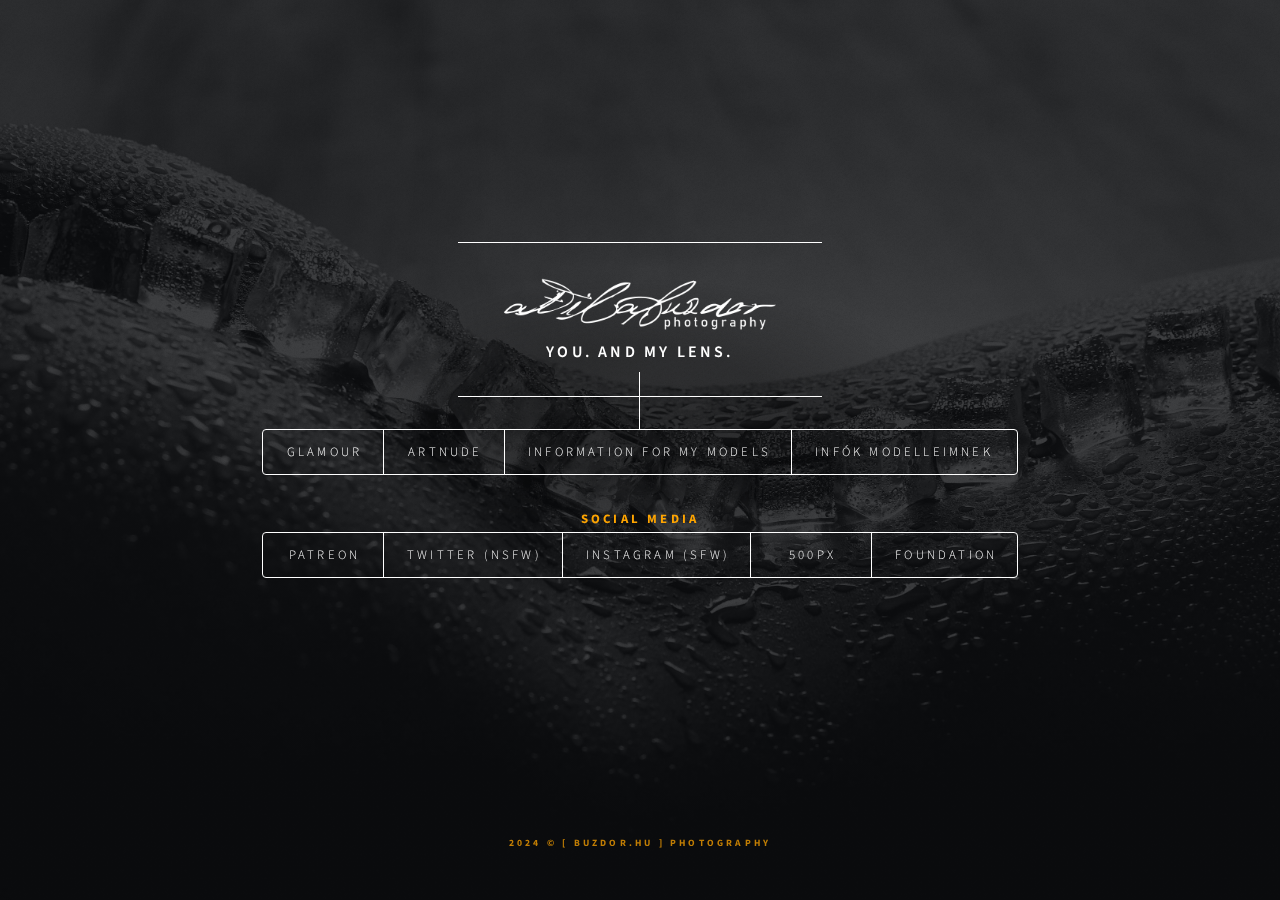
==== commit 9581079f: "added portfolios" ====
--- a/index.html
+++ b/index.html
@@ -2,7 +2,7 @@
 <html>
 
 <head>
-  <title>Art. Nude. Photography.</title>
+  <title>[ buzdor.hu ] photography</title>
   <meta charset="utf-8" />
   <meta name="viewport" content="width=device-width, initial-scale=1, user-scalable=no" />
   <link rel="stylesheet" href="assets/css/main.css" />
@@ -17,81 +17,47 @@
     <header id="header">
       <div class="content">
         <div class="inner">
-          <h1>
-            Art. Nude. Photography.
-          </h1>
-          <section class="splide" aria-label="Splide Basic HTML Example">
-            <div class="splide__track">
-              <ul class="splide__list">
-                <li class="splide__slide"><img src="images/carousel1.jpg"></li>
-                <li class="splide__slide"><img src="images/carousel2.jpg"></li>
-                <li class="splide__slide"><img src="images/carousel3.jpg"></li>
-                <li class="splide__slide"><img src="images/carousel4.jpg"></li>
-                <li class="splide__slide"><img src="images/carousel5.jpg"></li>
-                <li class="splide__slide"><img src="images/carousel6.jpg"></li>
-                <li class="splide__slide"><img src="images/carousel7.jpg"></li>
-                <li class="splide__slide"><img src="images/carousel8.jpg"></li>
-                <li class="splide__slide"><img src="images/carousel9.jpg"></li>
-                <li class="splide__slide"><img src="images/carousel10.jpg"></li>
-                <li class="splide__slide"><img src="images/carousel11.jpg"></li>
-                <li class="splide__slide"><img src="images/carousel12.jpg"></li>
-                <li class="splide__slide"><img src="images/carousel13.jpg"></li>
-                <li class="splide__slide"><img src="images/carousel14.jpg"></li>
-                <li class="splide__slide"><img src="images/carousel15.jpg"></li>
-                <li class="splide__slide"><img src="images/carousel16.jpg"></li>
-                <li class="splide__slide"><img src="images/carousel17.jpg"></li>
-                <li class="splide__slide"><img src="images/carousel18.jpg"></li>
-                <li class="splide__slide"><img src="images/carousel19.jpg"></li>
-                <li class="splide__slide"><img src="images/carousel20.jpg"></li>
-                <li class="splide__slide"><img src="images/carousel21.jpg"></li>
-                <li class="splide__slide"><img src="images/carousel22.jpg"></li>
-              </ul>
-            </div>
-          </section>
-          
+          <img src="./images/watermark_dark.png" style="width:300px">
+          <h3>
+            You. And My Lens.
+          </h3>
         </div>
         
       </div>
-      <p>
-        <span style="color:yellow">My photos on social media<br></span>Fotók közösségi felületeimen
-      </p>
       <nav>
         <ul>
           <li>
+            <a href="https://buzdor.hu/glamour">Glamour</a>
+          </li>
+          <li>
+            <a href="https://buzdor.hu/artnude">Artnude</a>
+          </li>
+          <li>
+            <a href="https://buzdor.hu/#faq">Information for my models</a>
+          </li>
+          <li>
+            <a href="https://buzdor.hu/#gyik">Infók Modelleimnek</a>
+          </li>
+        </ul>
+        <p>social media</p>
+        <ul>
+          <li>
             <a href="https://patreon.com/buzdorphoto">Patreon</a>
           </li>
           <li>
-            <a href="https://twitter.com/buzdorphoto">Twitter</a>
-          </li>
-          <li>
-            <a href="https://implied.vip/buzdorphoto">Implied.VIP</a>
+            <a href="https://twitter.com/buzdorphoto">Twitter (NSFW)</a>
+          </li>
+          <li>
+            <a href="https://instagram.com/u_and_my_lens">Instagram (SFW)</a>
           </li>
           <li>
             <a href="https://500px.com/buzdorphoto">500px</a>
           </li>
           <li>
             <a href="https://foundation.app/@buzdorphoto">Foundation</a>
-          </li>
-        </ul>
-        <br />
-        <ul>
-          <li>
-            <a href="#faq">
-              &nbsp;&nbsp;&nbsp;&nbsp;&nbsp;&nbsp;
-              For my future models
-              &nbsp;&nbsp;&nbsp;&nbsp;&nbsp;&nbsp;
-            </a>
-          </li>
-          <li>
-            <a href="#gyik">
-              &nbsp;&nbsp;&nbsp;&nbsp;&nbsp;&nbsp;
-              Leendő modelleimnek
-              &nbsp;&nbsp;&nbsp;&nbsp;&nbsp;&nbsp;&nbsp;
-            </a>
           </li>
         </ul>
       </nav>
-      <img src="./images/watermark_dark.png" style="width:150px">
     </header>
     <div id="main">
       <article id="gyik">
@@ -177,7 +143,7 @@
         </p>
       </article>
       <article id="faq">
-        <h2 class="major">Info for models</h2>
+        <h2 class="major">Information for my models</h2>
         <span class="image main"><img src="images/pic02.jpg" alt="" /></span>
         <h3>
           Where will be the photoshooting?
@@ -260,7 +226,7 @@
       </article>
     </div>
     <footer id="footer">
-      <p class="copyright">2023 &copy; [ buzdor.hu ] photography</p>
+      <p class="copyright">2024 &copy; [ buzdor.hu ] photography</p>
     </footer>
   </div>
   <div id="bg"></div>
@@ -279,9 +245,7 @@
       fixedHeight: '300px',
       autoWidth: true,
       autoplay: true,
-      interval: 4000,
-      arrows: false,
-      pagination: false
+      //interval: 1000,
     }).mount()
   </script>
 
--- a/assets/css/main.css
+++ b/assets/css/main.css
@@ -164,7 +164,9 @@
 	}
 
 	p {
-		margin: 0 0 2rem 0;
+		margin: 2rem 0 0 0;
+		font-weight: bold;
+		color: orange;
 	}
 
 	h1, h2, h3, h4, h5, h6 {
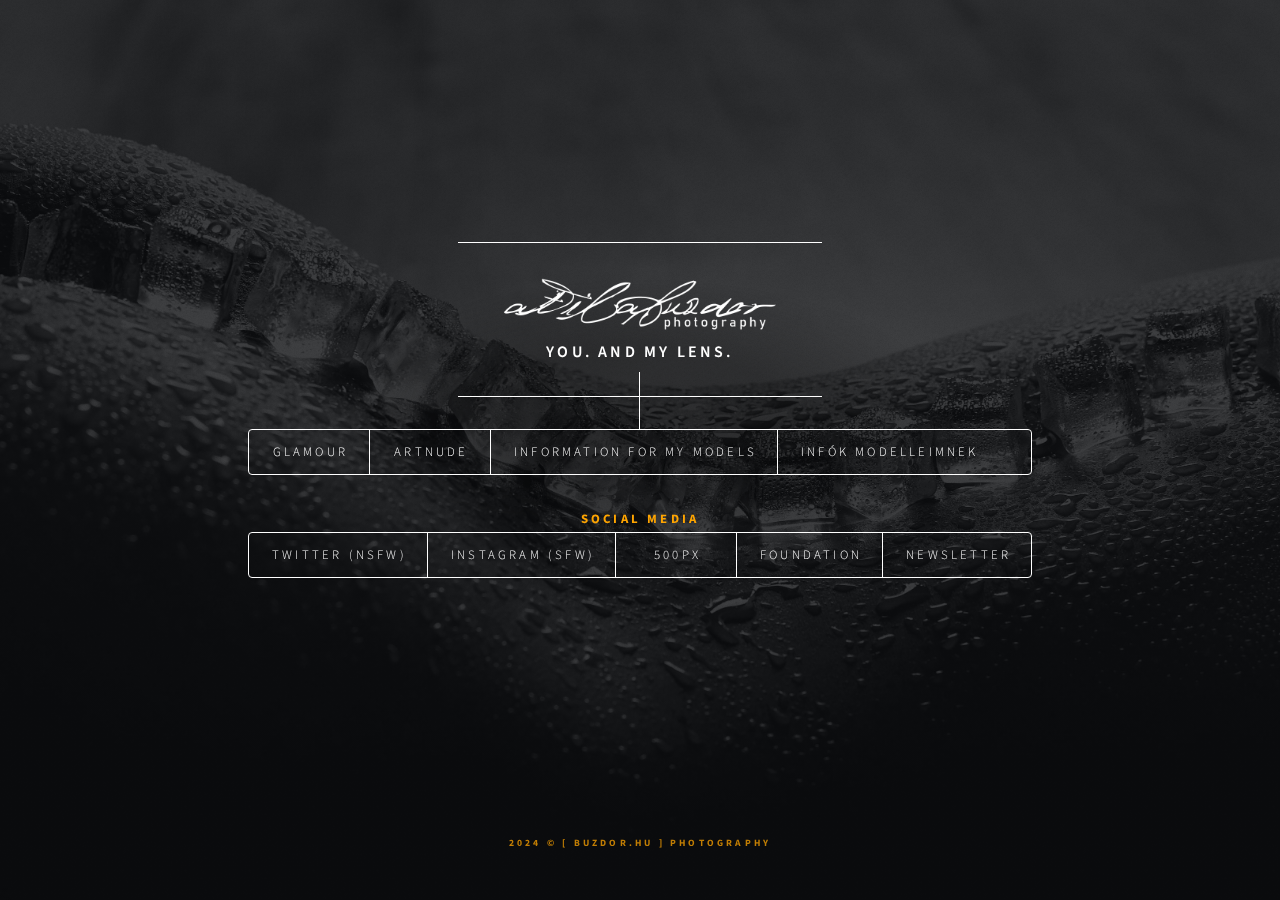
==== commit 19a02141: "Update index.html" ====
--- a/index.html
+++ b/index.html
@@ -42,9 +42,6 @@
         <p>social media</p>
         <ul>
           <li>
-            <a href="https://patreon.com/buzdorphoto">Patreon</a>
-          </li>
-          <li>
             <a href="https://twitter.com/buzdorphoto">Twitter (NSFW)</a>
           </li>
           <li>
@@ -55,6 +52,9 @@
           </li>
           <li>
             <a href="https://foundation.app/@buzdorphoto">Foundation</a>
+          </li>
+          <li>
+            <a href="http://eepurl.com/iKr5G-/">Newsletter</a>
           </li>
         </ul>
       </nav>
@@ -235,19 +235,6 @@
   <script src="assets/js/breakpoints.min.js"></script>
   <script src="assets/js/util.js"></script>
   <script src="assets/js/main.js"></script>
-  <script src="assets/js/splide.min.js"></script>
-  <script>
-    new Splide( '.splide', {
-      rewind: true,
-      speed: 5000,
-      width: '800px',
-      height: '300px',
-      fixedHeight: '300px',
-      autoWidth: true,
-      autoplay: true,
-      //interval: 1000,
-    }).mount()
-  </script>
 
 </body>
 
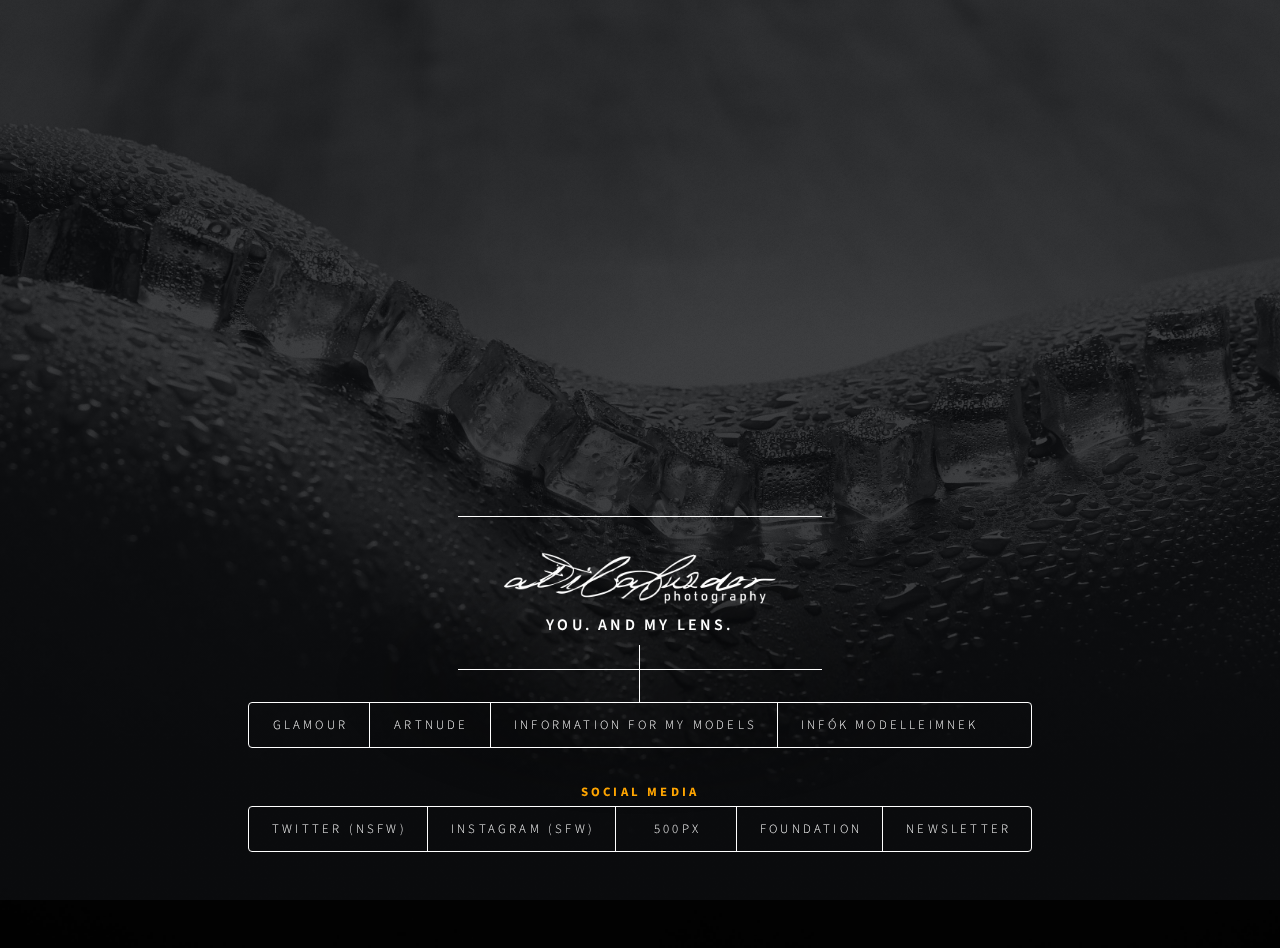
==== commit 952929e8: "Update index.html" ====
--- a/index.html
+++ b/index.html
@@ -224,6 +224,19 @@
         </p>
 
       </article>
+      <article class="ageBox">
+    <div class="box-right">
+      <h3>Felnőtt tartalom - Adult content</h3>
+      <p>Csak akkor kattints az enter gombra, ha már elmúltál 18 éves!<br>By clicking enter, I certify that I am over 18 and will comply with the above statement.</p>
+      
+      <a href="#" class="btn btn-alpha"  id="refresh-page">ENTER</a>
+      
+      <p class="decor-line"><span>Or</span></p>
+      
+      <a href="https://minecraft.net" class="btn btn-beta" id="reset-session">EXIT</a>
+    </div>
+    </div>
+  </article>
     </div>
     <footer id="footer">
       <p class="copyright">2024 &copy; [ buzdor.hu ] photography</p>
@@ -235,7 +248,27 @@
   <script src="assets/js/breakpoints.min.js"></script>
   <script src="assets/js/util.js"></script>
   <script src="assets/js/main.js"></script>
-
+  <script>
+    jQuery(document).ready(function($){
+
+if (sessionStorage.getItem('advertOnce') !== 'true') {
+  $('.ageBox').show();
+}else{
+  $('.ageBox').show();
+}
+ 
+$('#refresh-page').on('click',function(){
+$('.ageBox').hide();
+sessionStorage.setItem('advertOnce','true');
+});
+  
+$('#reset-session').on('click',function(){
+$('.ageBox').show();
+sessionStorage.setItem('advertOnce','');
+});
+ 
+});
+  </script>
 </body>
 
 </html>
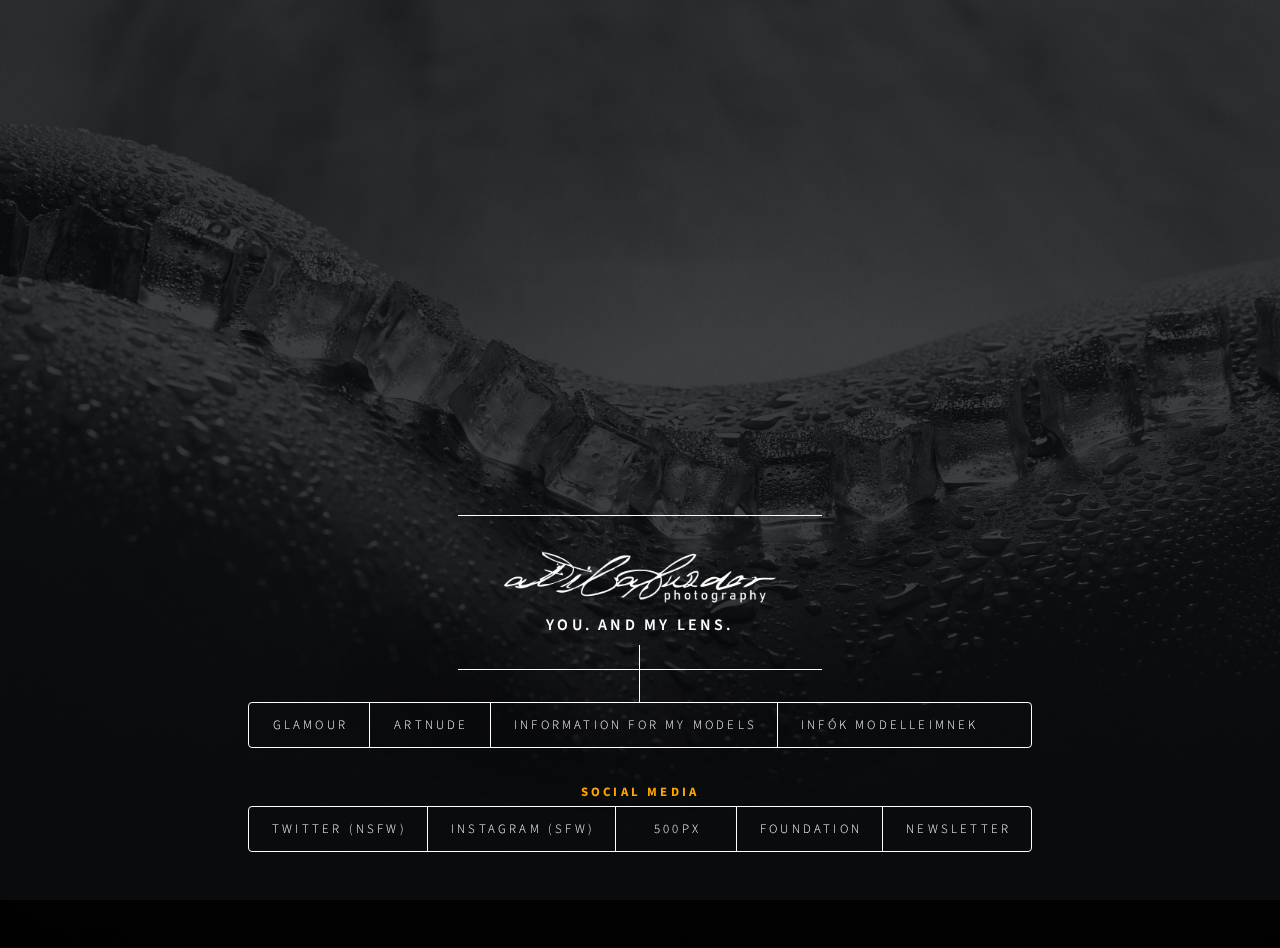
==== commit fdaa43fa: "Update index.html" ====
--- a/index.html
+++ b/index.html
@@ -7,6 +7,7 @@
   <meta name="viewport" content="width=device-width, initial-scale=1, user-scalable=no" />
   <link rel="stylesheet" href="assets/css/main.css" />
   <link rel="stylesheet" href="assets/css/splide.min.css">
+  <link rel="stylesheet" href="assets/css/ageverify.css">
   <noscript>
     <link rel="stylesheet" href="assets/css/noscript.css" />
   </noscript>
--- a/assets/css/ageverify.css
+++ b/assets/css/ageverify.css
@@ -0,0 +1,142 @@
+@import "bourbon";
+
+/*----------------------------------------------   
+-Defualt to border-box
+-----------------------------------------------  */
+*, *:before, *:after {
+  -webkit-box-sizing: border-box; 
+  -moz-box-sizing: border-box; 
+  box-sizing: border-box; 
+}
+html, body{
+  
+}
+/*----------------------------------------------   
+--Fluid body sizing
+-----------------------------------------------  */
+body {
+font-size: 100%;
+  
+  @media (min-width: 32em) {
+    font-size: 110%
+  }
+  @media (min-width: 54em) {
+    font-size: 111%
+  }
+  @media (min-width: 74em) {
+    font-size: 115%
+  }
+
+  @media (min-width: 96em) {
+    font-size: 135%
+  }
+}
+a.btn{
+  background-color: #54A984;
+  color: #fff;
+  text-decoration: none;
+  display:inline-block;
+  letter-spacing: 0.1em;
+  padding: 0.5em 0em;
+  
+  &.btn-beta{
+    background-color: #e36e3a;
+  }
+}
+.decor-line {
+	position:	relative;
+	top:	0.7em;
+  border-top: 1px solid #ccc;
+  text-align:center;
+  max-width: 40%;
+  margin: 0.5em auto;
+  display: block;
+  padding: 0.1em 1em;
+  color: #ccc;
+  
+  span{
+    background: #fff;
+    color: #ccc;
+    position: relative;
+    top: -.7em;
+    padding: 0.5em;
+    text-transform: uppercase;
+    letter-spacing: 0.1em;
+    font-weight:	900;
+  }
+}
+.overlay-verify{
+  background: #000;
+  position:fixed;
+  height: 100%;
+  width: 100%;
+  top: 0;
+  left: 0;
+  z-index: 1;
+}
+
+.ageBox{
+  font-family: helvetica;
+  font-size: 100%;
+  margin: 0;
+  padding: 0;
+  font-weight: 400;
+  font-family: Raleway;
+  line-height: 1.4;
+  background: #fff;
+  position: absolute;
+  left: 0;
+  right: 0;
+  top: 20%;
+  bottom: 0;
+  margin: 0 auto;
+  z-index: 9;
+  width: 70%;
+  height: 40%;
+  display:table;
+  
+  .box-right{
+    width: 100%;
+    position: relative;
+    text-align: center;
+    padding: 5%;
+    
+    @media (min-width: 54em){
+    	display:table-cell;
+    	vertical-align:middle;
+    	width: 50%;
+    }
+    
+    p{
+      //padding: 5%;
+      position: relative;
+      z-index: 3;
+    }
+  }
+  
+  .box-right{
+    text-align: center;
+    
+    h3 {
+      color: #555;
+      text-transform: uppercase;
+      letter-spacing: 0.07em;
+      border-bottom: 1px solid #eee;
+      padding-bottom: 1em;
+      margin: 0 auto;
+    }
+    p{
+      color: #aaa;
+    }
+    small{
+      color: #ccc;
+    }
+    .btn{
+      font-weight: 600;
+      letter-spacing: 0.2em;
+      padding: 0.9em 1em 0.7em;
+      margin: 1em auto;
+      display: block;
+    }
+  }
+}
